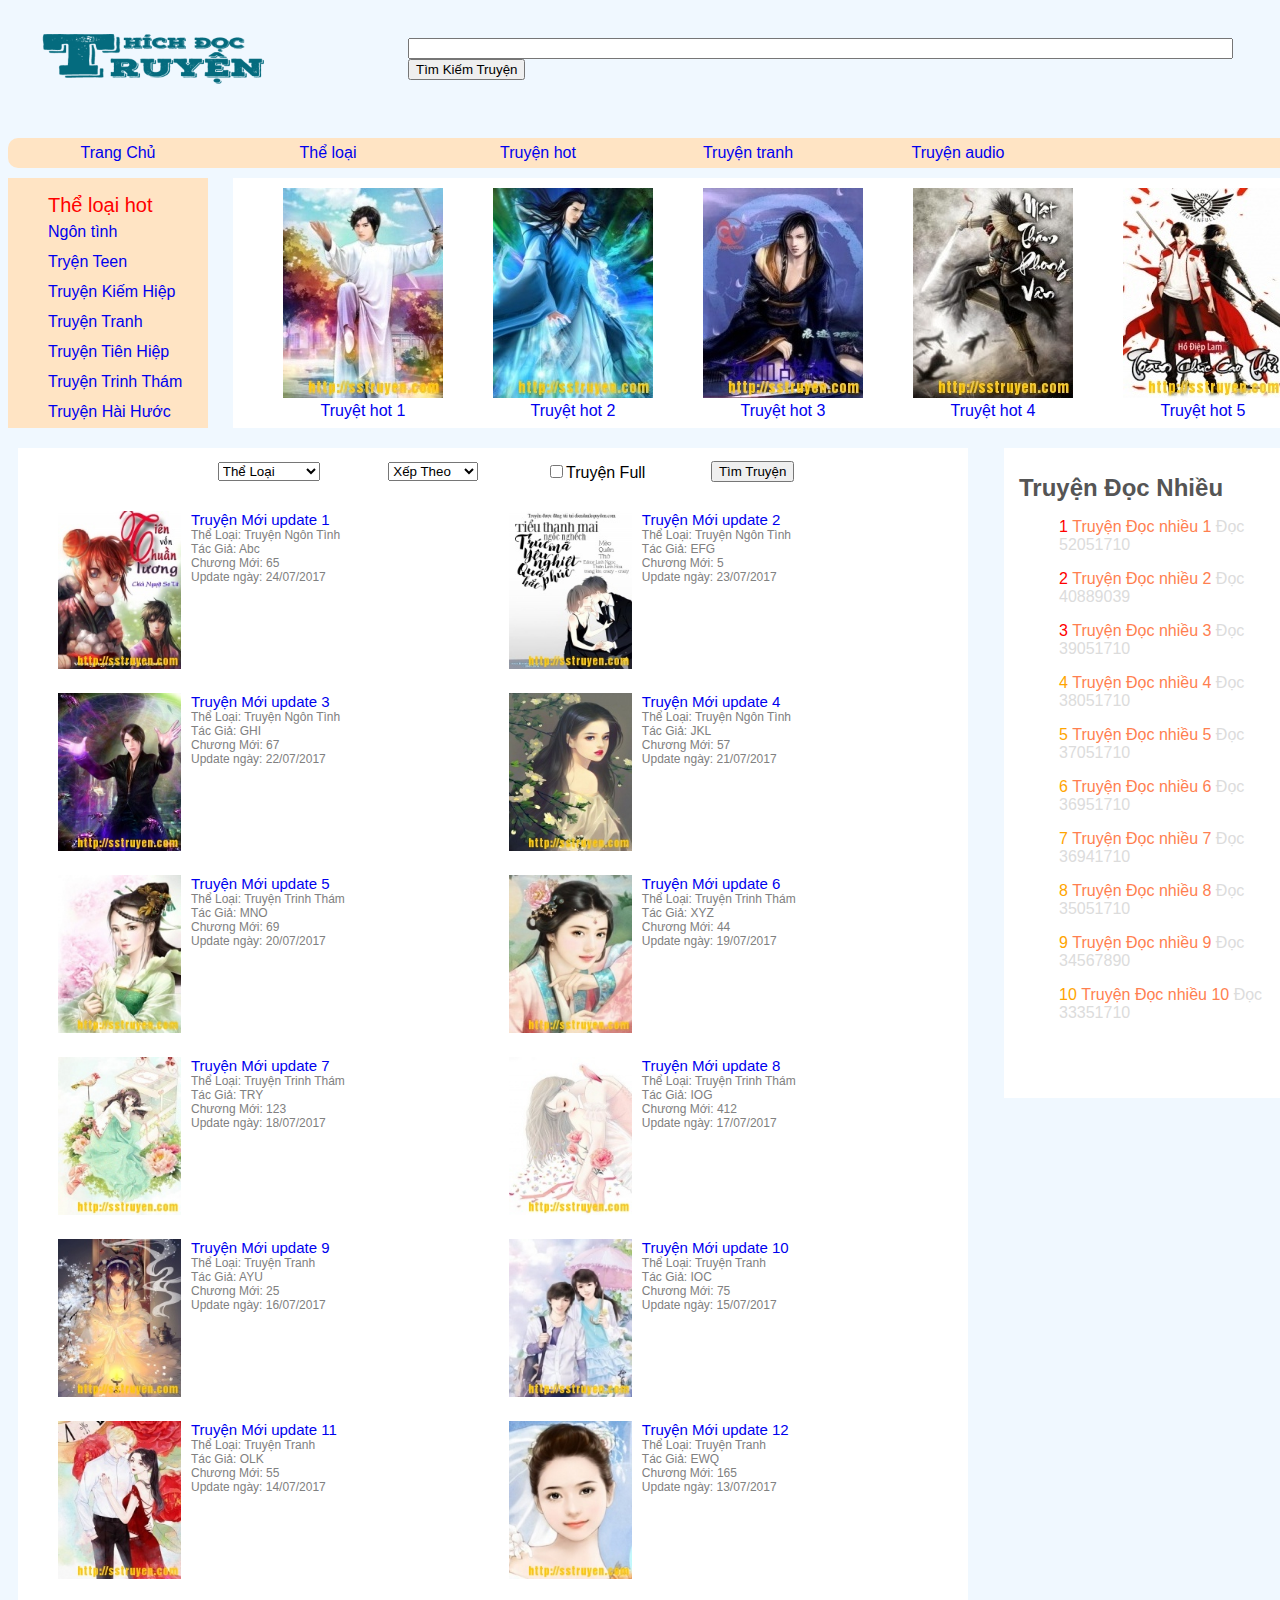
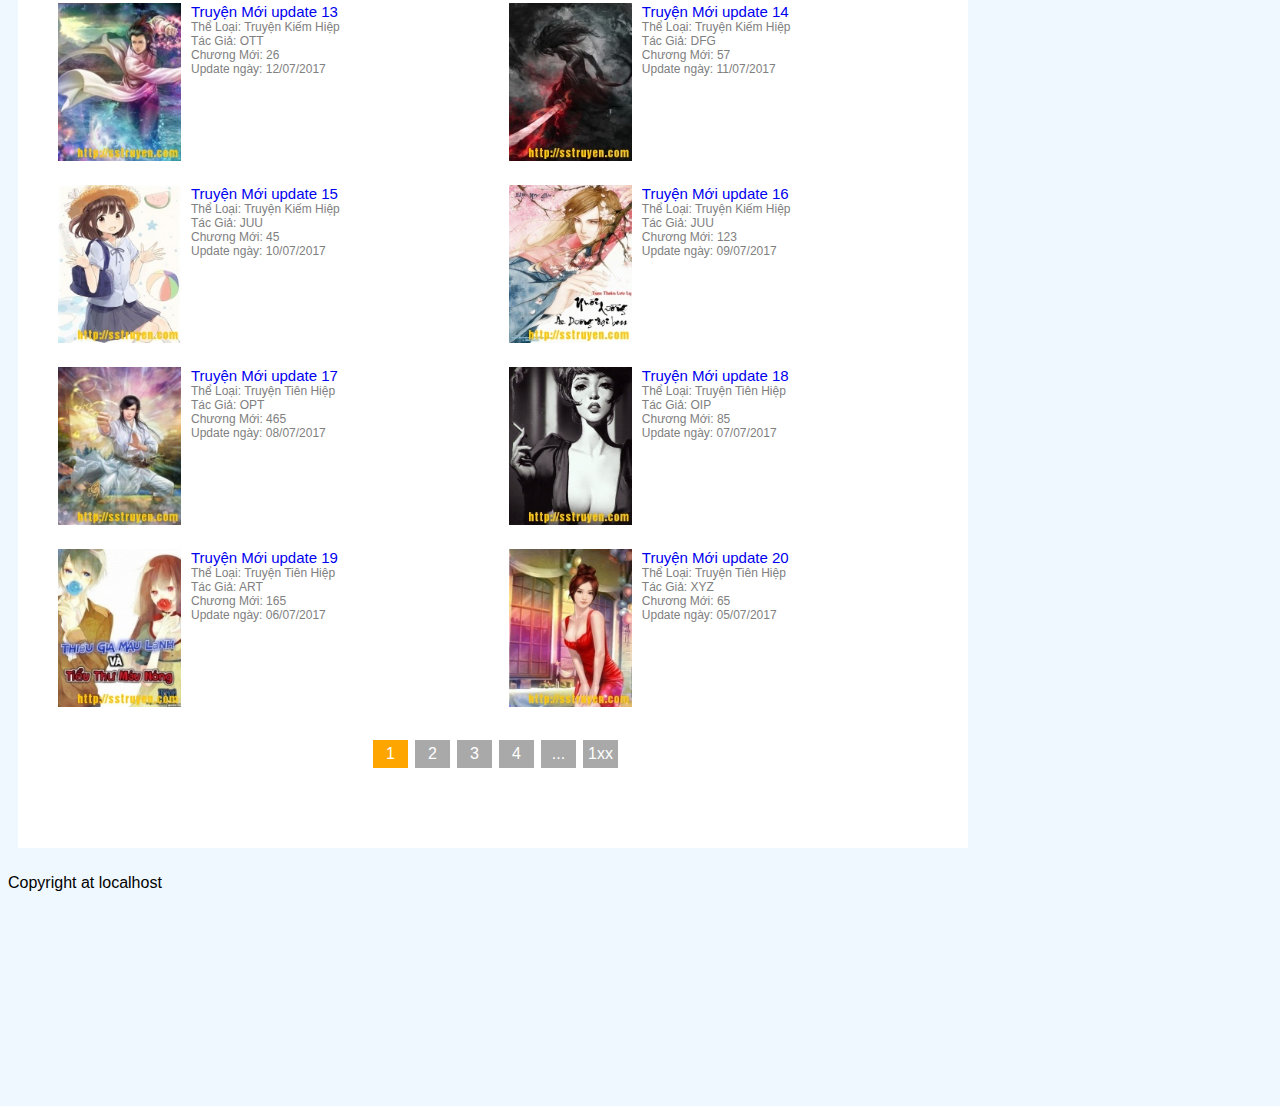
==== index.html @ 1f877aa9 "sua lai folder" ====
<!DOCTYPE html>
<html lang="en">
<head>
    <meta charset="UTF-8">
    <title>Trang chu web doc truyen</title>
    <link rel="stylesheet" type="text/css" href="css/trang-chu.css">
</head>
<body>
<div id="logo">
        <a href="#"><img src="logo.png" alt="day la logo" style="width: 300px;height: 100px">
        </a>
</div>
<div id="tim">
        <form action="#" method="get">
            <input type="text" name ="ten" size="100"/>
            <input type="submit" value="Tìm Kiếm Truyện">
        </form>
</div>
<div id="nav">
        <ul>
            <li> <a href="#">Trang Chủ</a> </li>
            <li><a href="#">Thể loại</a>
            <ul>
                <li> <a href="#">Trinh Thám</a> </li>
                <li> <a href="#">Kiếm Hiệp</a> </li>
                <li> <a href="#">Tiên Hiệp</a> </li>
                <li> <a href="#">Ngôn Tình</a> </li>
            </ul>
            </li>
            <li> <a href="#">Truyện hot</a> </li>
            <li> <a href="#">Truyện tranh</a> </li>
            <li> <a href="#">Truyện audio</a> </li>
        </ul>
    </div>
    <div id="menu-left">
        <ul>
            <li style="font-size: 20px;color: red">Thể loại hot</li>
            <li><a href="#">Ngôn tình</a> </li>
            <li><a href="#">Tryện Teen</a> </li>
            <li><a href="#">Truyện Kiếm Hiệp</a> </li>
            <li><a href="#">Truyện Tranh</a> </li>
            <li><a href="#">Truyện Tiên Hiệp</a> </li>
            <li><a href="#">Truyện Trinh Thám</a> </li>
            <li><a href="#">Truyện Hài Hước</a> </li>
        </ul>
</div>
<div id="list-hot">
        <ul>
            <li><a href="#"><img src="img/listhot/hot1.jpg" alt="hot1"></a><br>
                <a href="#" >Truyệt hot 1</a></li>
            <li><a href="#"><img src="img/listhot/hot2.jpg" alt="hot1"></a><br>
                <a href="#" >Truyệt hot 2</a></li>
            <li><a href="#"><img src="img/listhot/hot3.jpg" alt="hot1"></a><br>
                <a href="#" >Truyệt hot 3</a></li>
            <li><a href="#"><img src="img/listhot/hot4.jpg" alt="hot1"></a><br>
                <a href="#" >Truyệt hot 4</a></li>
            <li><a href="#"><img src="img/listhot/hot5.jpg" alt="hot1"></a><br>
                <a href="#" >Truyệt hot 5</a></li>
        </ul>
</div>
<div id="content-1">
    <div class="can-giua">
        <form action="#" method="get">
            <center>
                <table style="width:70%;text-align:center; padding-top:10px; padding-left: 20px ">
                    <tr>
                        <td>
                            <select name="the-loai">
                                <option value="">Thể Loại</option>
                                <option value="TT">Trinh Thám</option>
                                <option value="NT">Ngôn Tình</option>
                                <option value="KH">Kiếm Hiệp</option>
                                <option value="TT1">Truyện Tranh</option>
                            </select>
                        </td>
                        <td>
                            <select name="moi-update">
                                <option value="">Xếp Theo</option>
                                <option value="new">Mới update</option>
                                <option value="tm">Truyện mới</option>
                                <option value="dn">Đọc nhiều</option>
                                <option value="top">Top tuần</option>
                            </select>
                        </td>
                        <td>
                            <input type="checkbox" name="full">Truyện Full
                        </td>
                        <td>
                            <button type="submit" value="timkiem">Tìm Truyện</button>
                        </td>
                    </tr>
                </table>
            </center>
        </form>
    </div>
    <div id="list-story">
        <ul class="m10t">
            <li class="block" style="width: 100%">
                <div class="story-info">
                    <div class="float-left" style="display: table">
                        <a href="#" style="text-decoration: none"><img class="hinh" src="img/truyenngontinh/truyenmoiupdate(1).jpg"
                                                                       alt="truyenmoiupdate1">
                        </a>
                    </div>
                    <div class="list-info" style="display: table">
                        <div class="list-title"><a href="#">Truyện Mới update 1</a> </div>
                        <div class="author-block">Thể Loại: Truyện Ngôn Tình</div>
                        <div class="author-block">Tác Giả: Abc</div>
                        <div class="author-block">Chương Mới: 65</div>
                        <div class="author-block">Update ngày: 24/07/2017</div>
                    </div>
                </div>
                <div class="story-info">
                    <div class="float-left" style="display: table">
                        <a href="#" style="text-decoration: none"><img class="hinh" src="img/truyenngontinh/truyenmoiupdate(2).jpg"
                                                                       alt="truyenmoiupdate2">
                        </a>
                    </div>
                    <div class="list-info" style="display: table">
                        <div class="list-title"><a href="#">Truyện Mới update 2</a> </div>
                        <div class="author-block">Thể Loại: Truyện Ngôn Tình</div>
                        <div class="author-block">Tác Giả: EFG</div>
                        <div class="author-block">Chương Mới: 5</div>
                        <div class="author-block">Update ngày: 23/07/2017</div>
                    </div>
                </div>
            </li>
        </ul>
        <div class="clear"></div>
        <ul class="m10t">
            <li class="block" style="width: 100%">
                <div class="story-info">
                    <div class="float-left" style="display: table">
                        <a href="#" style="text-decoration: none"><img class="hinh" src="img/truyenngontinh/truyenmoiupdate(3).jpg"
                                                                       alt="truyenmoiupdate3">
                        </a>
                    </div>
                    <div class="list-info" style="display: table">
                        <div class="list-title"><a href="#">Truyện Mới update 3</a> </div>
                        <div class="author-block">Thể Loại: Truyện Ngôn Tình</div>
                        <div class="author-block">Tác Giả: GHI</div>
                        <div class="author-block">Chương Mới: 67</div>
                        <div class="author-block">Update ngày: 22/07/2017</div>
                    </div>
                </div>
                <div class="story-info">
                    <div class="float-left" style="display: table">
                        <a href="#" style="text-decoration: none"><img class="hinh" src="img/truyenngontinh/truyenmoiupdate(4).jpg"
                                                                       alt="truyenmoiupdate4">
                        </a>
                    </div>
                    <div class="list-info" style="display: table">
                        <div class="list-title"><a href="#">Truyện Mới update 4</a> </div>
                        <div class="author-block">Thể Loại: Truyện Ngôn Tình</div>
                        <div class="author-block">Tác Giả: JKL</div>
                        <div class="author-block">Chương Mới: 57</div>
                        <div class="author-block">Update ngày: 21/07/2017</div>
                    </div>
                </div>
            </li>
        </ul>
        <div class="clear"></div>
        <ul class="m10t">
            <li class="block" style="width: 100%">
                <div class="story-info">
                    <div class="float-left" style="display: table">
                        <a href="#" style="text-decoration: none"><img class="hinh" src="img/truyentrinhtham/truyenmoiupdate(5).jpg"
                                                                       alt="truyenmoiupdate5">
                        </a>
                    </div>
                    <div class="list-info" style="display: table">
                        <div class="list-title"><a href="#">Truyện Mới update 5</a> </div>
                        <div class="author-block">Thể Loại: Truyện Trinh Thám</div>
                        <div class="author-block">Tác Giả: MNO</div>
                        <div class="author-block">Chương Mới: 69</div>
                        <div class="author-block">Update ngày: 20/07/2017</div>
                    </div>
                </div>
                <div class="story-info">
                    <div class="float-left" style="display: table">
                        <a href="#" style="text-decoration: none"><img class="hinh" src="img/truyentrinhtham/truyenmoiupdate(6).jpg"
                                                                       alt="truyenmoiupdate6">
                        </a>
                    </div>
                    <div class="list-info" style="display: table">
                        <div class="list-title"><a href="#">Truyện Mới update 6</a> </div>
                        <div class="author-block">Thể Loại: Truyện Trinh Thám</div>
                        <div class="author-block">Tác Giả: XYZ</div>
                        <div class="author-block">Chương Mới: 44</div>
                        <div class="author-block">Update ngày: 19/07/2017</div>
                    </div>
                </div>
            </li>
        </ul>
        <div class="clear"></div>
        <ul class="m10t">
            <li class="block" style="width: 100%">
                <div class="story-info">
                    <div class="float-left" style="display: table">
                        <a href="#" style="text-decoration: none"><img class="hinh" src="img/truyentrinhtham/truyenmoiupdate(7).jpg"
                                                                       alt="truyenmoiupdate7">
                        </a>
                    </div>
                    <div class="list-info" style="display: table">
                        <div class="list-title"><a href="#">Truyện Mới update 7</a> </div>
                        <div class="author-block">Thể Loại: Truyện Trinh Thám</div>
                        <div class="author-block">Tác Giả: TRY</div>
                        <div class="author-block">Chương Mới: 123</div>
                        <div class="author-block">Update ngày: 18/07/2017</div>
                    </div>
                </div>
                <div class="story-info">
                    <div class="float-left" style="display: table">
                        <a href="#" style="text-decoration: none"><img class="hinh" src="img/truyentrinhtham/truyenmoiupdate(8).jpg"
                                                                       alt="truyenmoiupdate8">
                        </a>
                    </div>
                    <div class="list-info" style="display: table">
                        <div class="list-title"><a href="#">Truyện Mới update 8</a> </div>
                        <div class="author-block">Thể Loại: Truyện Trinh Thám</div>
                        <div class="author-block">Tác Giả: IOG</div>
                        <div class="author-block">Chương Mới: 412</div>
                        <div class="author-block">Update ngày: 17/07/2017</div>
                    </div>
                </div>
            </li>
        </ul>
        <div class="clear"></div>
        <ul class="m10t">
            <li class="block" style="width: 100%">
                <div class="story-info">
                    <div class="float-left" style="display: table">
                        <a href="#" style="text-decoration: none"><img class="hinh" src="img/truyentranh/truyenmoiupdate(9).jpg"
                                                                       alt="truyenmoiupdate9">
                        </a>
                    </div>
                    <div class="list-info" style="display: table">
                        <div class="list-title"><a href="#">Truyện Mới update 9</a> </div>
                        <div class="author-block">Thể Loại: Truyện Tranh</div>
                        <div class="author-block">Tác Giả: AYU</div>
                        <div class="author-block">Chương Mới: 25</div>
                        <div class="author-block">Update ngày: 16/07/2017</div>
                    </div>
                </div>
                <div class="story-info">
                    <div class="float-left" style="display: table">
                        <a href="#" style="text-decoration: none"><img class="hinh" src="img/truyentranh/truyenmoiupdate(10).jpg"
                                                                       alt="truyenmoiupdate10">
                        </a>
                    </div>
                    <div class="list-info" style="display: table">
                        <div class="list-title"><a href="#">Truyện Mới update 10</a> </div>
                        <div class="author-block">Thể Loại: Truyện Tranh</div>
                        <div class="author-block">Tác Giả: IOC</div>
                        <div class="author-block">Chương Mới: 75</div>
                        <div class="author-block">Update ngày: 15/07/2017</div>
                    </div>
                </div>
            </li>
        </ul>
        <div class="clear"></div>
        <ul class="m10t">
            <li class="block" style="width: 100%">
                <div class="story-info">
                    <div class="float-left" style="display: table">
                        <a href="#" style="text-decoration: none"><img class="hinh" src="img/truyentranh/truyenmoiupdate(11).jpg"
                                                                       alt="truyenmoiupdate12">
                        </a>
                    </div>
                    <div class="list-info" style="display: table">
                        <div class="list-title"><a href="#">Truyện Mới update 11</a> </div>
                        <div class="author-block">Thể Loại: Truyện Tranh</div>
                        <div class="author-block">Tác Giả: OLK</div>
                        <div class="author-block">Chương Mới: 55</div>
                        <div class="author-block">Update ngày: 14/07/2017</div>
                    </div>
                </div>
                <div class="story-info">
                    <div class="float-left" style="display: table">
                        <a href="#" style="text-decoration: none"><img class="hinh" src="img/truyentranh/truyenmoiupdate(12).jpg"
                                                                       alt="truyenmoiupdate12">
                        </a>
                    </div>
                    <div class="list-info" style="display: table">
                        <div class="list-title"><a href="#">Truyện Mới update 12</a> </div>
                        <div class="author-block">Thể Loại: Truyện Tranh</div>
                        <div class="author-block">Tác Giả: EWQ</div>
                        <div class="author-block">Chương Mới: 165</div>
                        <div class="author-block">Update ngày: 13/07/2017</div>
                    </div>
                </div>
            </li>
        </ul>
        <div class="clear"></div>
        <ul class="m10t">
            <li class="block" style="width: 100%">
                <div class="story-info">
                    <div class="float-left" style="display: table">
                        <a href="#" style="text-decoration: none"><img class="hinh" src="img/truyenkiemhiep/truyenmoiupdate(13).jpg"
                                                                       alt="truyenmoiupdate13">
                        </a>
                    </div>
                    <div class="list-info" style="display: table">
                        <div class="list-title"><a href="#">Truyện Mới update 13</a> </div>
                        <div class="author-block">Thể Loại: Truyện Kiếm Hiệp</div>
                        <div class="author-block">Tác Giả: OTT</div>
                        <div class="author-block">Chương Mới: 26</div>
                        <div class="author-block">Update ngày: 12/07/2017</div>
                    </div>
                </div>
                <div class="story-info">
                    <div class="float-left" style="display: table">
                        <a href="#" style="text-decoration: none"><img class="hinh" src="img/truyenkiemhiep/truyenmoiupdate(14).jpg"
                                                                       alt="truyenmoiupdate14">
                        </a>
                    </div>
                    <div class="list-info" style="display: table">
                        <div class="list-title"><a href="#">Truyện Mới update 14</a> </div>
                        <div class="author-block">Thể Loại: Truyện Kiếm Hiệp</div>
                        <div class="author-block">Tác Giả: DFG</div>
                        <div class="author-block">Chương Mới: 57</div>
                        <div class="author-block">Update ngày: 11/07/2017</div>
                    </div>
                </div>
            </li>
        </ul>
        <div class="clear"></div>
        <ul class="m10t">
            <li class="block" style="width: 100%">
                <div class="story-info">
                    <div class="float-left" style="display: table">
                        <a href="#" style="text-decoration: none"><img class="hinh" src="img/truyenkiemhiep/truyenmoiupdate(15).jpg"
                                                                       alt="truyenmoiupdate15">
                        </a>
                    </div>
                    <div class="list-info" style="display: table">
                        <div class="list-title"><a href="#">Truyện Mới update 15</a> </div>
                        <div class="author-block">Thể Loại: Truyện Kiếm Hiệp</div>
                        <div class="author-block">Tác Giả: JUU </div>
                        <div class="author-block">Chương Mới: 45</div>
                        <div class="author-block">Update ngày: 10/07/2017</div>
                    </div>
                </div>
                <div class="story-info">
                    <div class="float-left" style="display: table">
                        <a href="#" style="text-decoration: none"><img class="hinh" src="img/truyenkiemhiep/truyenmoiupdate(16).jpg"
                                                                       alt="truyenmoiupdate16">
                        </a>
                    </div>
                    <div class="list-info" style="display: table">
                        <div class="list-title"><a href="#">Truyện Mới update 16</a> </div>
                        <div class="author-block">Thể Loại: Truyện Kiếm Hiệp</div>
                        <div class="author-block">Tác Giả: JUU</div>
                        <div class="author-block">Chương Mới: 123</div>
                        <div class="author-block">Update ngày: 09/07/2017</div>
                    </div>
                </div>
            </li>
        </ul>
        <div class="clear"></div>
        <ul class="m10t">
            <li class="block" style="width: 100%">
                <div class="story-info">
                    <div class="float-left" style="display: table">
                        <a href="#" style="text-decoration: none"><img class="hinh" src="img/truyentienhiep/truyenmoiupdate(17).jpg"
                                                                       alt="truyenmoiupdate17">
                        </a>
                    </div>
                    <div class="list-info" style="display: table">
                        <div class="list-title"><a href="#">Truyện Mới update 17</a> </div>
                        <div class="author-block">Thể Loại: Truyện Tiên Hiệp</div>
                        <div class="author-block">Tác Giả: OPT</div>
                        <div class="author-block">Chương Mới: 465</div>
                        <div class="author-block">Update ngày: 08/07/2017</div>
                    </div>
                </div>
                <div class="story-info">
                    <div class="float-left" style="display: table">
                        <a href="#" style="text-decoration: none"><img class="hinh" src="img/truyentienhiep/truyenmoiupdate(18).jpg"
                                                                       alt="truyenmoiupdate18">
                        </a>
                    </div>
                    <div class="list-info" style="display: table">
                        <div class="list-title"><a href="#">Truyện Mới update 18</a> </div>
                        <div class="author-block">Thể Loại: Truyện Tiên Hiệp</div>
                        <div class="author-block">Tác Giả: OIP</div>
                        <div class="author-block">Chương Mới: 85</div>
                        <div class="author-block">Update ngày: 07/07/2017</div>
                    </div>
                </div>
            </li>
        </ul>
        <div class="clear"></div>
        <ul class="m10t">
            <li class="block" style="width: 100%">
                <div class="story-info">
                    <div class="float-left" style="display: table">
                        <a href="#" style="text-decoration: none"><img class="hinh" src="img/truyentienhiep/truyenmoiupdate(19).jpg"
                                                                       alt="truyenmoiupdate19">
                        </a>
                    </div>
                    <div class="list-info" style="display: table">
                        <div class="list-title"><a href="#">Truyện Mới update 19</a> </div>
                        <div class="author-block">Thể Loại: Truyện Tiên Hiệp</div>
                        <div class="author-block">Tác Giả: ART</div>
                        <div class="author-block">Chương Mới: 165</div>
                        <div class="author-block">Update ngày: 06/07/2017</div>
                    </div>
                </div>
                <div class="story-info">
                    <div class="float-left" style="display: table">
                        <a href="#" style="text-decoration: none"><img class="hinh" src="img/truyentienhiep/truyenmoiupdate(20).jpg"
                                                                       alt="truyenmoiupdate20">
                        </a>
                    </div>
                    <div class="list-info" style="display: table">
                        <div class="list-title"><a href="#">Truyện Mới update 20</a> </div>
                        <div class="author-block">Thể Loại: Truyện Tiên Hiệp</div>
                        <div class="author-block">Tác Giả: XYZ</div>
                        <div class="author-block">Chương Mới: 65</div>
                        <div class="author-block">Update ngày: 05/07/2017</div>
                    </div>
                </div>
            </li>
        </ul>
        <div class="clear"></div> <br>
        <div style="text-align: center; width: 100%">
            <div class="page-split">
                <div>
                    <a class="page-active" href="#">1</a>
                    <a class="page-deactive" href="#">2</a>
                    <a class="page-deactive" href="#">3</a>
                    <a class="page-deactive" href="#">4</a>
                    <a class="page-deactive" href="#">...</a>
                    <a class="page-deactive" href="#">1xx</a>
                </div>
            </div>
        </div>
    </div>
</div>
<div id="rightBar">
    <div class="fixRightBar">
        <div class="titleRightBar">
            <h2 style="line-height: 40px">Truyện Đọc Nhiều</h2>
        </div>
        <ul class="m10t">
            <li style="color: red">1</li>
            <li><a class="colorBar" href="#">Truyện Đọc nhiều 1</a> </li>
            <li class="luot">Đọc 52051710</li>
        </ul>
        <div class="clear"></div>
        <ul class="m10t">
            <li style="color: red">2</li>
            <li><a class="colorBar" href="#">Truyện Đọc nhiều 2</a> </li>
            <li class="luot">Đọc 40889039</li>
        </ul>
        <div class="clear"></div>
        <ul class="m10t">
            <li style="color: red">3</li>
            <li><a class="colorBar" href="#">Truyện Đọc nhiều 3</a> </li>
            <li class="luot">Đọc 39051710</li>
        </ul>
        <div class="clear"></div>
        <ul class="m10t">
            <li style="color: orange">4</li>
            <li><a class="colorBar" href="#">Truyện Đọc nhiều 4</a> </li>
            <li class="luot">Đọc 38051710</li>
        </ul>
        <div class="clear"></div>
        <ul class="m10t">
            <li style="color: orange">5</li>
            <li><a class="colorBar" href="#">Truyện Đọc nhiều 5</a> </li>
            <li class="luot">Đọc 37051710</li>
        </ul>
        <div class="clear"></div>
        <ul class="m10t">
            <li style="color: orange">6</li>
            <li><a class="colorBar" href="#">Truyện Đọc nhiều 6</a> </li>
            <li class="luot">Đọc 36951710</li>
        </ul>
        <div class="clear"></div>
        <ul class="m10t">
            <li style="color: orange">7</li>
            <li><a class="colorBar" href="#">Truyện Đọc nhiều 7</a> </li>
            <li class="luot">Đọc 36941710</li>
        </ul>
        <div class="clear"></div>
        <ul class="m10t">
            <li style="color: orange">8</li>
            <li><a class="colorBar" href="#">Truyện Đọc nhiều 8</a> </li>
            <li class="luot">Đọc 35051710</li>
        </ul>
        <div class="clear"></div>
        <ul class="m10t">
            <li style="color: orange">9</li>
            <li><a class="colorBar" href="#">Truyện Đọc nhiều 9</a> </li>
            <li class="luot">Đọc 34567890</li>
        </ul>
        <div class="clear"></div>
        <ul class="m10t">
            <li style="color: orange">10</li>
            <li><a class="colorBar" href="#">Truyện Đọc nhiều 10</a> </li>
            <li class="luot">Đọc 33351710</li>
        </ul>
        <div class="clear"></div>
    </div>
</div>
<div class="clear"></div>
<div id="footer">
    <p>Copyright at localhost</p>
</div>
</body>
</html>
---- css/trang-chu.css ----
body{
    font-family: Arial,sans-serif;
    background-color: aliceblue;
    width: 1336px;
    height: 2690px;
}
#logo{
    width: 400px;
    height: 100px;
    float:left;
}
#tim{
    width: 930px;
    height:100px;
    margin-top: 30px;
    float: left;
    }
#nav {
    padding: 0;
    margin: 0;
    height: 30px;
    width: 1333px;
    background-color: bisque;
    clear: both;
    border-radius:10px ;
}
#nav ul, nav li{
    padding: 0;
    margin: 0;
}
#nav li {
    position: relative;
    float: left;
    list-style: none;
    margin: 0;
    padding: 0;
}
#nav li a {
    text-decoration: none;
    width: 100px;
    height: 30px;
    display: block;
    text-align: center;
    line-height: 30px;
    }
#nav ul li a {
    width: 200px;
    text-align: center;
    padding-left: 10px;
}
#nav ul ul li a{
    width: 200px;
    text-align: center;
    padding-left: 10px;
    background-color: white;
}
#nav li a:hover {
    background-color: antiquewhite;
}
#nav ul ul {
        position: absolute;
    top: 30px;
    visibility: hidden;
}
#nav ul li:hover ul{
    visibility: visible;
}
#menu-left{
    background-color: bisque;
    width: 200px;
    height: 250px;
    float: left;
    margin-top: 10px;
    padding-top: 0px;
    }
#menu-left ul{
    list-style: none;
}
#menu-left li a{
    text-decoration: none;
    width: 100px;
    height: 30px;
    line-height: 30px;
}
#list-hot{
    width: 1100px;
    height: 250px;
    float: left;
    background-color: white;
    margin: 10px 10px 10px 25px;
}
#list-hot ul{
    list-style: none;
    margin: 0;
    padding: 0;
}
#list-hot ul li{
    text-align: center;
    padding-top: 10px;
}
#list-hot ul li a {
    text-decoration: none;
    padding-left: 50px;
    padding-top: 10px;
}
#list-hot li{
    float: left;
}
#content-1{
    width: 950px;
    height: 2000px;
    background-color: white;
    float: left;
    margin: 10px;
}
.can-giua{
    padding-bottom: 10px;
    text-align: center;
}
#list-story{
    width: 960px;
    height: auto;
}
.m10t{
    margin-top: 10px;
}


.block{
    float: left;
    position: relative;
    padding-bottom: 10px;
}
ul{
    list-style: none;
}
.story-info{
    display: table;
    float: left;
    width: 49%;
}
.float-left{
    float: left;
}
.hinh{
    width: 123px;
    height: 158px;
}
.list-info{
    padding: 0 0 0 10px;
    width: 310px;
}
.list-title{
    color: orange;
    font-size: 15px;
}
a{
    text-decoration: none;
}
.author-block{
    font-size: 12px;
    color: grey;
}
.clear{
    clear: both;
}
.page-split{
    margin: 0 auto;
    display: table;
}
.page-split .page-active {
    background-color: orange;
    color: white;
    float: left;
    border: 1px solid;
    text-align: center;
    text-decoration: none;
    width: 25px;
    padding: 5px;
    border-color: white ;
    display: inline;
    margin-right: 5px;
}

.page-split .page-deactive{
    border: 1px solid;
    text-align: center;
    text-decoration: none;
    width: 25px;
    padding: 5px;
    border-color: white ;
    color: white;
    display: inline;
    float: left;
    margin-right: 5px;
    background-color: darkgrey;
    float: left;
}
#rightBar{
    width: 330px;
    height: 650px;
    float: right;
    background-color: white;
    margin: 10px;

}

.fixRightBar{
    margin: 15px;
    height: 600px;
    width: 300px;
}

.titleRightBar{
    width: 300px;
    height: 40px;
    color: #555;
}

.fixRightBar ul li{
    display: inline;
}

.colorBar{
    color: coral;
    text-decoration: none;
}
.m10l{
    padding-left: -40px;
}
.luot{
    color: gainsboro;
}

#footer{
    width: 1333px;
    height: 220px;
}
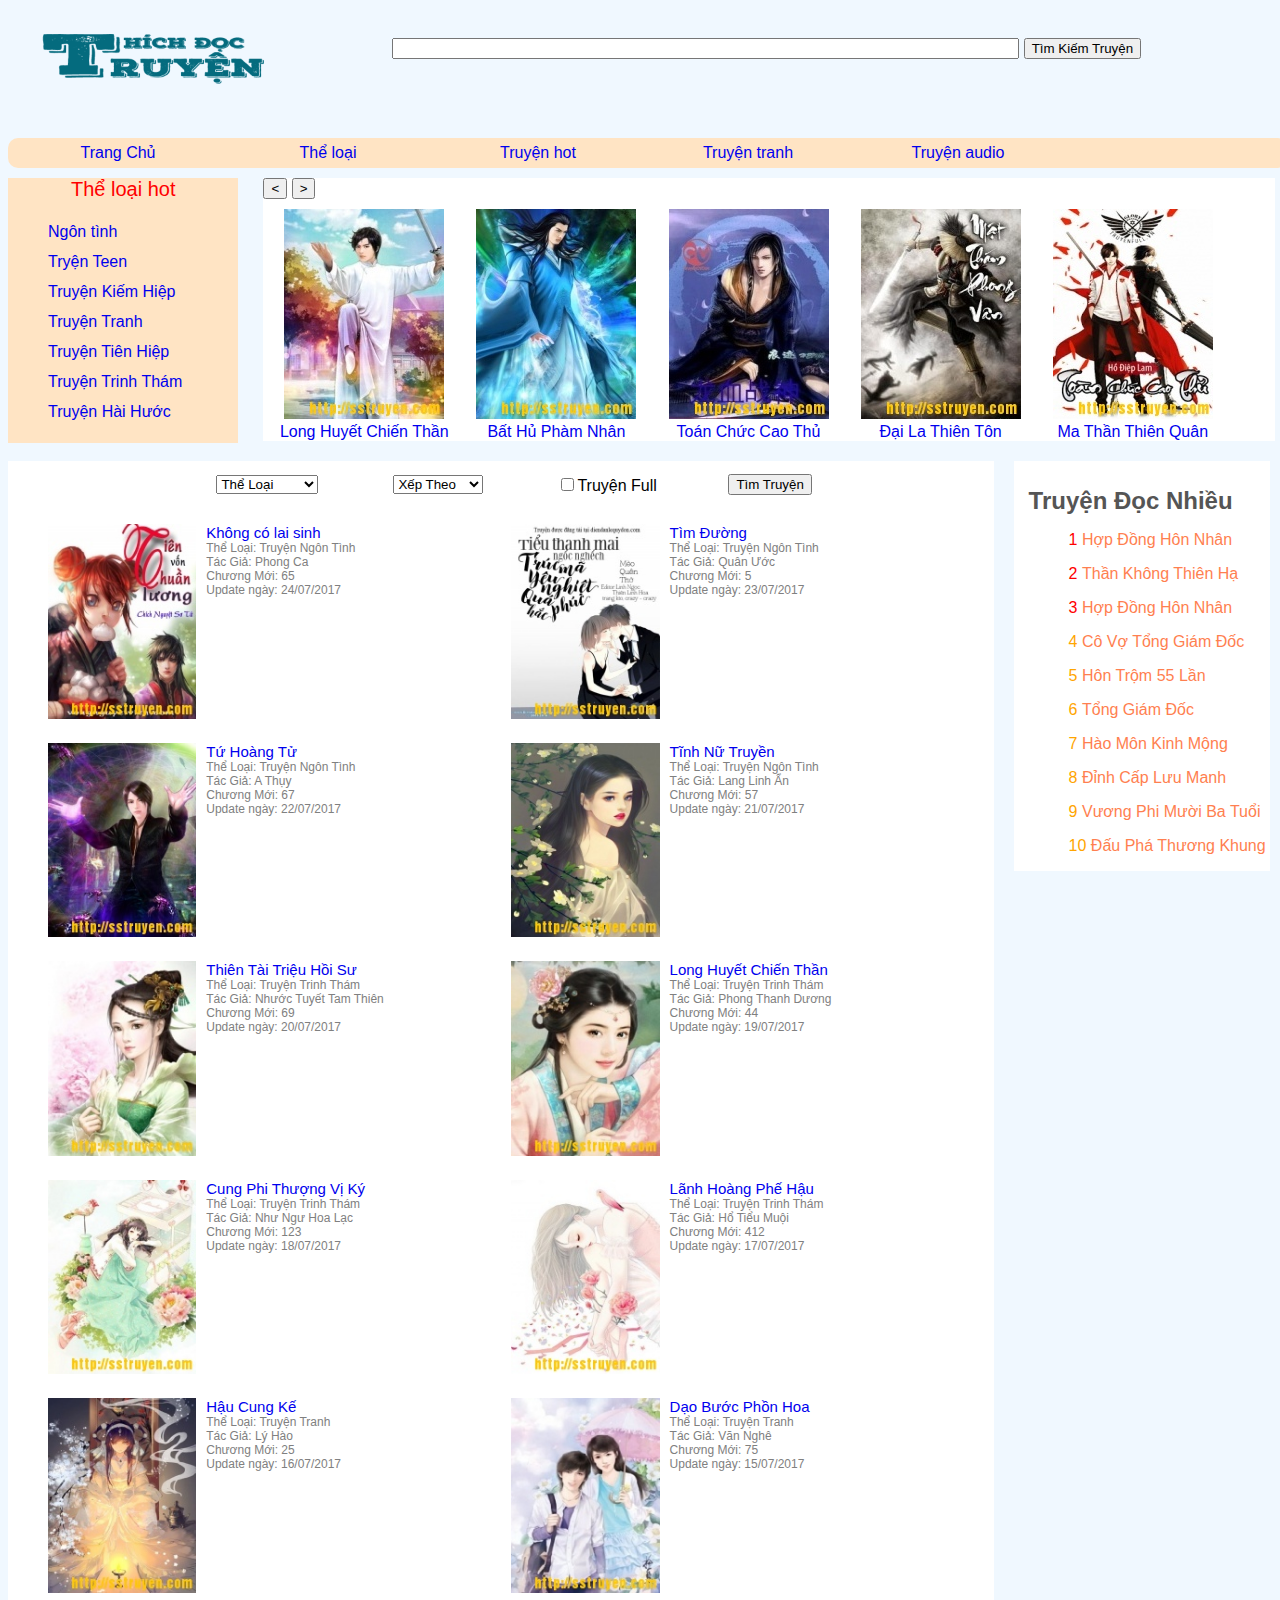
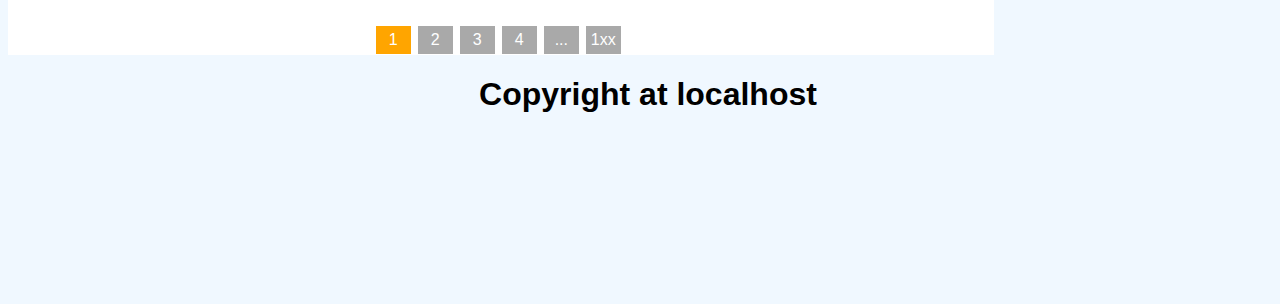
==== commit 2031ce45: "update" ====
--- a/index.html
+++ b/index.html
@@ -1,63 +1,420 @@
 <!DOCTYPE html>
 <html lang="en">
 <head>
-    <meta charset="UTF-8">
+    <meta name="viewport" content="width = device-width, initial-scale=1.0" charset="UTF-8">
     <title>Trang chu web doc truyen</title>
     <link rel="stylesheet" type="text/css" href="css/trang-chu.css">
+    <script type="text/javascript" src="js/jquery-3.2.1.min.js"></script>
 </head>
 <body>
 <div id="logo">
-        <a href="#"><img src="logo.png" alt="day la logo" style="width: 300px;height: 100px">
-        </a>
+    <a href="#"><img src="images/logo.png" alt="day la logo" style="width: 300px;height: 100px">
+    </a>
 </div>
 <div id="tim">
-        <form action="#" method="get">
-            <input type="text" name ="ten" size="100"/>
-            <input type="submit" value="Tìm Kiếm Truyện">
-        </form>
+    <form action="#" method="get">
+        <input type="search" style="width: 70%">
+        <input type="submit" value="Tìm Kiếm Truyện">
+    </form>
 </div>
 <div id="nav">
-        <ul>
-            <li> <a href="#">Trang Chủ</a> </li>
-            <li><a href="#">Thể loại</a>
+    <ul>
+        <li><a href="#">Trang Chủ</a></li>
+        <li><a href="#">Thể loại</a>
             <ul>
-                <li> <a href="#">Trinh Thám</a> </li>
-                <li> <a href="#">Kiếm Hiệp</a> </li>
-                <li> <a href="#">Tiên Hiệp</a> </li>
-                <li> <a href="#">Ngôn Tình</a> </li>
+                <li><a href="#">Trinh Thám</a></li>
+                <li><a href="#">Kiếm Hiệp</a></li>
+                <li><a href="#">Tiên Hiệp</a></li>
+                <li><a href="#">Ngôn Tình</a></li>
             </ul>
-            </li>
-            <li> <a href="#">Truyện hot</a> </li>
-            <li> <a href="#">Truyện tranh</a> </li>
-            <li> <a href="#">Truyện audio</a> </li>
-        </ul>
-    </div>
-    <div id="menu-left">
-        <ul>
-            <li style="font-size: 20px;color: red">Thể loại hot</li>
-            <li><a href="#">Ngôn tình</a> </li>
-            <li><a href="#">Tryện Teen</a> </li>
-            <li><a href="#">Truyện Kiếm Hiệp</a> </li>
-            <li><a href="#">Truyện Tranh</a> </li>
-            <li><a href="#">Truyện Tiên Hiệp</a> </li>
-            <li><a href="#">Truyện Trinh Thám</a> </li>
-            <li><a href="#">Truyện Hài Hước</a> </li>
-        </ul>
+        </li>
+        <li><a href="#">Truyện hot</a></li>
+        <li><a href="#">Truyện tranh</a></li>
+        <li><a href="#">Truyện audio</a></li>
+    </ul>
+    <a href="#" class="icon" onclick="show()">&#9776;</a>
+</div>
+<script>
+    $(function() {
+        var pull        = $('.icon');
+        menu        = $('#nav ul');
+        menuHeight  = menu.height();
+
+        $(pull).on('click', function(e) {
+            e.preventDefault();
+            menu.slideToggle();
+        });
+    });
+    $(window).resize(function(){
+        var w = $(window).width();
+        if(w > 320 && menu.is(':hidden')) {
+            menu.removeAttr('style');
+        }
+    });
+</script>
+<div id="menu-left">
+    <div style="font-size: 20px;color: red;" align="center">Thể loại hot</div>
+    <ul>
+        <li><a href="#">Ngôn tình</a></li>
+        <li><a href="#">Tryện Teen</a></li>
+        <li><a href="#">Truyện Kiếm Hiệp</a></li>
+        <li><a href="#">Truyện Tranh</a></li>
+        <li><a href="#">Truyện Tiên Hiệp</a></li>
+        <li><a href="#">Truyện Trinh Thám</a></li>
+        <li><a href="#">Truyện Hài Hước</a></li>
+    </ul>
 </div>
 <div id="list-hot">
-        <ul>
-            <li><a href="#"><img src="img/listhot/hot1.jpg" alt="hot1"></a><br>
-                <a href="#" >Truyệt hot 1</a></li>
-            <li><a href="#"><img src="img/listhot/hot2.jpg" alt="hot1"></a><br>
-                <a href="#" >Truyệt hot 2</a></li>
-            <li><a href="#"><img src="img/listhot/hot3.jpg" alt="hot1"></a><br>
-                <a href="#" >Truyệt hot 3</a></li>
-            <li><a href="#"><img src="img/listhot/hot4.jpg" alt="hot1"></a><br>
-                <a href="#" >Truyệt hot 4</a></li>
-            <li><a href="#"><img src="img/listhot/hot5.jpg" alt="hot1"></a><br>
-                <a href="#" >Truyệt hot 5</a></li>
-        </ul>
+    <button style="text-align: left;" onclick="slide_list(-1)">&lt;</button>
+    <button style="text-align: right;" onclick="slide_list(+1)">&gt;</button>
+    <ul class="bang-hot-1">
+        <li>
+            <div class="anh-va-thong-tin">
+                <a href="#"><img src="images/listhot/hot1.jpg" alt="hot1"></a><br>
+
+                <div class="hieu-ung">
+                    <div class="thong-tin">
+                        <table>
+                            <tr>
+                                <td>Tác giả:</td>
+                                <td>Phong Thanh Dương</td>
+                            </tr>
+                            <tr>
+                                <td>Thể loại</td>
+                                <td>Kiếm Hiệp</td>
+                            </tr>
+                        </table>
+                    </div>
+                </div>
+            </div>
+            <a href="#">Long Huyết Chiến Thần</a>
+        </li>
+        <li>
+            <div class="anh-va-thong-tin">
+                <a href="#"><img src="images/listhot/hot2.jpg" alt="hot1"></a><br>
+                <div class="hieu-ung">
+                    <div class="thong-tin">
+                        <table>
+                            <tr>
+                                <td>Tác giả</td>
+                                <td>Ta Là Lão Ngũ</td>
+                            </tr>
+                            <tr>
+                                <td>Thể loại</td>
+                                <td>Kiếm Hiệp</td>
+                            </tr>
+                        </table>
+                    </div>
+                </div>
+            </div>
+            <a href="#">Bất Hủ Phàm Nhân</a>
+        </li>
+        <li>
+            <div class="anh-va-thong-tin">
+                <a href="#"><img src="images/listhot/hot3.jpg" alt="hot1"></a><br>
+                <div class="hieu-ung">
+                    <div class="thong-tin">
+                        <table>
+                            <tr>
+                                <td>Tác giả</td>
+                                <td>Hồ Điệp Lam</td>
+                            </tr>
+                            <tr>
+                                <td>Thể loại</td>
+                                <td>Ngôn tình</td>
+                            </tr>
+                        </table>
+                    </div>
+                </div>
+            </div>
+            <a href="#">Toán Chức Cao Thủ</a>
+        </li>
+        <li>
+            <div class="anh-va-thong-tin">
+                <a href="#"><img src="images/listhot/hot4.jpg" alt="hot1"></a><br>
+                <div class="hieu-ung">
+                    <div class="thong-tin">
+                        <table>
+                            <tr>
+                                <td>Tác giả</td>
+                                <td>Chiến Thần Đà</td>
+                            </tr>
+                            <tr>
+                                <td>Thể loại</td>
+                                <td>Kiếm Hiệp</td>
+                            </tr>
+                        </table>
+                    </div>
+                </div>
+            </div>
+            <a href="#">Đại La Thiên Tôn</a>
+        </li>
+        <li>
+            <div class="anh-va-thong-tin">
+                <a href="#"><img src="images/listhot/hot5.jpg" alt="hot1"></a><br>
+                <div class="hieu-ung">
+                    <div class="thong-tin">
+                        <table>
+                            <tr>
+                                <td>Tác giả</td>
+                                <td>Đế Thanh</td>
+                            </tr>
+                            <tr>
+                                <td>Thể loại</td>
+                                <td>Trinh Thám</td>
+                            </tr>
+                        </table>
+                    </div>
+                </div>
+            </div>
+            <a href="#">Ma Thần Thiên Quân</a>
+        </li>
+    </ul>
+    <ul class="bang-hot-2">
+        <li>
+            <div class="anh-va-thong-tin">
+                <a href="#"><img src="images/truyentranh/truyenmoiupdate(11).jpg" alt="hot1"></a><br>
+
+                <div class="hieu-ung">
+                    <div class="thong-tin">
+                        <table>
+                            <tr>
+                                <td>Tác giả:</td>
+                                <td>Phong Thanh Dương</td>
+                            </tr>
+                            <tr>
+                                <td>Thể loại</td>
+                                <td>Kiếm Hiệp</td>
+                            </tr>
+                        </table>
+                    </div>
+                </div>
+            </div>
+            <a href="#">Chọc Tức Vợ Yêu</a>
+        </li>
+        <li>
+            <div class="anh-va-thong-tin">
+                <a href="#"><img src="images/truyentranh/truyenmoiupdate(12).jpg" alt="hot1"></a><br>
+                <div class="hieu-ung">
+                    <div class="thong-tin">
+                        <table>
+                            <tr>
+                                <td>Tác giả</td>
+                                <td>Ta Là Lão Ngũ</td>
+                            </tr>
+                            <tr>
+                                <td>Thể loại</td>
+                                <td>Kiếm Hiệp</td>
+                            </tr>
+                        </table>
+                    </div>
+                </div>
+            </div>
+            <a href="#">Không Có Lai Sinh</a>
+        </li>
+        <li>
+            <div class="anh-va-thong-tin">
+                <a href="#"><img src="images/truyenkiemhiep/truyenmoiupdate(13).jpg" alt="hot1"></a><br>
+                <div class="hieu-ung">
+                    <div class="thong-tin">
+                        <table>
+                            <tr>
+                                <td>Tác giả</td>
+                                <td>Hồ Điệp Lam</td>
+                            </tr>
+                            <tr>
+                                <td>Thể loại</td>
+                                <td>Ngôn tình</td>
+                            </tr>
+                        </table>
+                    </div>
+                </div>
+            </div>
+            <a href="#">Chọc Giận Bảo Bảo</a>
+        </li>
+        <li>
+            <div class="anh-va-thong-tin">
+                <a href="#"><img src="images/truyenkiemhiep/truyenmoiupdate(14).jpg" alt="hot1"></a><br>
+                <div class="hieu-ung">
+                    <div class="thong-tin">
+                        <table>
+                            <tr>
+                                <td>Tác giả</td>
+                                <td>Chiến Thần Đà</td>
+                            </tr>
+                            <tr>
+                                <td>Thể loại</td>
+                                <td>Kiếm Hiệp</td>
+                            </tr>
+                        </table>
+                    </div>
+                </div>
+            </div>
+            <a href="#">Tìm Đường</a>
+        </li>
+        <li>
+            <div class="anh-va-thong-tin">
+                <a href="#"><img src="images/truyenkiemhiep/truyenmoiupdate(15).jpg" alt="hot1"></a><br>
+                <div class="hieu-ung">
+                    <div class="thong-tin">
+                        <table>
+                            <tr>
+                                <td>Tác giả</td>
+                                <td>Đế Thanh</td>
+                            </tr>
+                            <tr>
+                                <td>Thể loại</td>
+                                <td>Trinh Thám</td>
+                            </tr>
+                        </table>
+                    </div>
+                </div>
+            </div>
+            <a href="#">Top Comment Weibo</a>
+        </li>
+    </ul>
+    <ul class="bang-hot-3">
+        <li>
+            <div class="anh-va-thong-tin">
+                <a href="#"><img src="images/truyenkiemhiep/truyenmoiupdate(16).jpg" alt="hot1"></a><br>
+
+                <div class="hieu-ung">
+                    <div class="thong-tin">
+                        <table>
+                            <tr>
+                                <td>Tác giả:</td>
+                                <td>Phong Thanh Dương</td>
+                            </tr>
+                            <tr>
+                                <td>Thể loại</td>
+                                <td>Kiếm Hiệp</td>
+                            </tr>
+                        </table>
+                    </div>
+                </div>
+            </div>
+            <a href="#">Tứ Hoàng Tử</a>
+        </li>
+        <li>
+            <div class="anh-va-thong-tin">
+                <a href="#"><img src="images/truyentienhiep/truyenmoiupdate(17).jpg" alt="hot1"></a><br>
+                <div class="hieu-ung">
+                    <div class="thong-tin">
+                        <table>
+                            <tr>
+                                <td>Tác giả</td>
+                                <td>Ta Là Lão Ngũ</td>
+                            </tr>
+                            <tr>
+                                <td>Thể loại</td>
+                                <td>Kiếm Hiệp</td>
+                            </tr>
+                        </table>
+                    </div>
+                </div>
+            </div>
+            <a href="#">Lượng Thân Định Thứ</a>
+        </li>
+        <li>
+            <div class="anh-va-thong-tin">
+                <a href="#"><img src="images/truyentienhiep/truyenmoiupdate(18).jpg" alt="hot1"></a><br>
+                <div class="hieu-ung">
+                    <div class="thong-tin">
+                        <table>
+                            <tr>
+                                <td>Tác giả</td>
+                                <td>Hồ Điệp Lam</td>
+                            </tr>
+                            <tr>
+                                <td>Thể loại</td>
+                                <td>Ngôn tình</td>
+                            </tr>
+                        </table>
+                    </div>
+                </div>
+            </div>
+            <a href="#">Mật Máu Cổ Yêu</a>
+        </li>
+        <li>
+            <div class="anh-va-thong-tin">
+                <a href="#"><img src="images/truyentienhiep/truyenmoiupdate(19).jpg" alt="hot1"></a><br>
+                <div class="hieu-ung">
+                    <div class="thong-tin">
+                        <table>
+                            <tr>
+                                <td>Tác giả</td>
+                                <td>Chiến Thần Đà</td>
+                            </tr>
+                            <tr>
+                                <td>Thể loại</td>
+                                <td>Kiếm Hiệp</td>
+                            </tr>
+                        </table>
+                    </div>
+                </div>
+            </div>
+            <a href="#">Thiên Tài Triệu Hồi Sư</a>
+        </li>
+        <li>
+            <div class="anh-va-thong-tin">
+                <a href="#"><img src="images/truyentienhiep/truyenmoiupdate(20).jpg" alt="hot1"></a><br>
+                <div class="hieu-ung">
+                    <div class="thong-tin">
+                        <table>
+                            <tr>
+                                <td>Tác giả</td>
+                                <td>Đế Thanh</td>
+                            </tr>
+                            <tr>
+                                <td>Thể loại</td>
+                                <td>Trinh Thám</td>
+                            </tr>
+                        </table>
+                    </div>
+                </div>
+            </div>
+            <a href="#">Tĩnh Nữ Truyền</a>
+        </li>
+    </ul>
 </div>
+
+<script>
+    $(".bang-hot-1").show();
+    $('.bang-hot-2').hide();
+    $('.bang-hot-3').hide();
+
+    var soThuTu = 1;
+    function slide_list(n) {
+
+        var soSlide = soThuTu += n;
+        if (soSlide > 3) {
+            soSlide = 1;
+            soThuTu = 1;
+        }
+        if (soSlide < 1) {
+            soSlide = 3;
+            soThuTu = 3;
+        }
+        switch (soSlide) {
+            case 1:
+                $(".bang-hot-1").show();
+                $('.bang-hot-2').hide();
+                $('.bang-hot-3').hide();
+                break;
+            case 2:
+                $(".bang-hot-1").hide();
+                $('.bang-hot-2').show();
+                $('.bang-hot-3').hide();
+                break;
+            case 3:
+                $(".bang-hot-1").hide();
+                $('.bang-hot-2').hide();
+                $('.bang-hot-3').show();
+                break;
+        }
+    }
+
+</script>
 <div id="content-1">
     <div class="can-giua">
         <form action="#" method="get">
@@ -98,28 +455,30 @@
             <li class="block" style="width: 100%">
                 <div class="story-info">
                     <div class="float-left" style="display: table">
-                        <a href="#" style="text-decoration: none"><img class="hinh" src="img/truyenngontinh/truyenmoiupdate(1).jpg"
+                        <a href="html/trang-con.html" style="text-decoration: none"><img class="hinh"
+                                                                       src="images/truyenngontinh/truyenmoiupdate(1).jpg"
                                                                        alt="truyenmoiupdate1">
                         </a>
                     </div>
                     <div class="list-info" style="display: table">
-                        <div class="list-title"><a href="#">Truyện Mới update 1</a> </div>
+                        <div class="list-title"><a href="html/trang-con.html">Không có lai sinh</a></div>
                         <div class="author-block">Thể Loại: Truyện Ngôn Tình</div>
-                        <div class="author-block">Tác Giả: Abc</div>
+                        <div class="author-block">Tác Giả: Phong Ca</div>
                         <div class="author-block">Chương Mới: 65</div>
                         <div class="author-block">Update ngày: 24/07/2017</div>
                     </div>
                 </div>
                 <div class="story-info">
                     <div class="float-left" style="display: table">
-                        <a href="#" style="text-decoration: none"><img class="hinh" src="img/truyenngontinh/truyenmoiupdate(2).jpg"
+                        <a href="html/trang-con.html" style="text-decoration: none"><img class="hinh"
+                                                                       src="images/truyenngontinh/truyenmoiupdate(2).jpg"
                                                                        alt="truyenmoiupdate2">
                         </a>
                     </div>
                     <div class="list-info" style="display: table">
-                        <div class="list-title"><a href="#">Truyện Mới update 2</a> </div>
+                        <div class="list-title"><a href="html/trang-con.html">Tìm Đường</a></div>
                         <div class="author-block">Thể Loại: Truyện Ngôn Tình</div>
-                        <div class="author-block">Tác Giả: EFG</div>
+                        <div class="author-block">Tác Giả: Quân Ước</div>
                         <div class="author-block">Chương Mới: 5</div>
                         <div class="author-block">Update ngày: 23/07/2017</div>
                     </div>
@@ -131,28 +490,30 @@
             <li class="block" style="width: 100%">
                 <div class="story-info">
                     <div class="float-left" style="display: table">
-                        <a href="#" style="text-decoration: none"><img class="hinh" src="img/truyenngontinh/truyenmoiupdate(3).jpg"
+                        <a href="html/trang-con.html" style="text-decoration: none"><img class="hinh"
+                                                                       src="images/truyenngontinh/truyenmoiupdate(3).jpg"
                                                                        alt="truyenmoiupdate3">
                         </a>
                     </div>
                     <div class="list-info" style="display: table">
-                        <div class="list-title"><a href="#">Truyện Mới update 3</a> </div>
+                        <div class="list-title"><a href="html/trang-con.html">Tứ Hoàng Tử</a></div>
                         <div class="author-block">Thể Loại: Truyện Ngôn Tình</div>
-                        <div class="author-block">Tác Giả: GHI</div>
+                        <div class="author-block">Tác Giả: A Thụy</div>
                         <div class="author-block">Chương Mới: 67</div>
                         <div class="author-block">Update ngày: 22/07/2017</div>
                     </div>
                 </div>
                 <div class="story-info">
                     <div class="float-left" style="display: table">
-                        <a href="#" style="text-decoration: none"><img class="hinh" src="img/truyenngontinh/truyenmoiupdate(4).jpg"
+                        <a href="html/trang-con.html" style="text-decoration: none"><img class="hinh"
+                                                                       src="images/truyenngontinh/truyenmoiupdate(4).jpg"
                                                                        alt="truyenmoiupdate4">
                         </a>
                     </div>
                     <div class="list-info" style="display: table">
-                        <div class="list-title"><a href="#">Truyện Mới update 4</a> </div>
+                        <div class="list-title"><a href="html/trang-con.html">Tĩnh Nữ Truyền</a></div>
                         <div class="author-block">Thể Loại: Truyện Ngôn Tình</div>
-                        <div class="author-block">Tác Giả: JKL</div>
+                        <div class="author-block">Tác Giả: Lang Linh Ẩn</div>
                         <div class="author-block">Chương Mới: 57</div>
                         <div class="author-block">Update ngày: 21/07/2017</div>
                     </div>
@@ -164,28 +525,30 @@
             <li class="block" style="width: 100%">
                 <div class="story-info">
                     <div class="float-left" style="display: table">
-                        <a href="#" style="text-decoration: none"><img class="hinh" src="img/truyentrinhtham/truyenmoiupdate(5).jpg"
+                        <a href="html/trang-con.html" style="text-decoration: none"><img class="hinh"
+                                                                       src="images/truyentrinhtham/truyenmoiupdate(5).jpg"
                                                                        alt="truyenmoiupdate5">
                         </a>
                     </div>
                     <div class="list-info" style="display: table">
-                        <div class="list-title"><a href="#">Truyện Mới update 5</a> </div>
+                        <div class="list-title"><a href="html/trang-con.html">Thiên Tài Triệu Hồi Sư</a></div>
                         <div class="author-block">Thể Loại: Truyện Trinh Thám</div>
-                        <div class="author-block">Tác Giả: MNO</div>
+                        <div class="author-block">Tác Giả: Nhước Tuyết Tam Thiên</div>
                         <div class="author-block">Chương Mới: 69</div>
                         <div class="author-block">Update ngày: 20/07/2017</div>
                     </div>
                 </div>
                 <div class="story-info">
                     <div class="float-left" style="display: table">
-                        <a href="#" style="text-decoration: none"><img class="hinh" src="img/truyentrinhtham/truyenmoiupdate(6).jpg"
+                        <a href="html/trang-con.html" style="text-decoration: none"><img class="hinh"
+                                                                       src="images/truyentrinhtham/truyenmoiupdate(6).jpg"
                                                                        alt="truyenmoiupdate6">
                         </a>
                     </div>
                     <div class="list-info" style="display: table">
-                        <div class="list-title"><a href="#">Truyện Mới update 6</a> </div>
+                        <div class="list-title"><a href="html/trang-con.html">Long Huyết Chiến Thần</a></div>
                         <div class="author-block">Thể Loại: Truyện Trinh Thám</div>
-                        <div class="author-block">Tác Giả: XYZ</div>
+                        <div class="author-block">Tác Giả: Phong Thanh Dương</div>
                         <div class="author-block">Chương Mới: 44</div>
                         <div class="author-block">Update ngày: 19/07/2017</div>
                     </div>
@@ -197,28 +560,30 @@
             <li class="block" style="width: 100%">
                 <div class="story-info">
                     <div class="float-left" style="display: table">
-                        <a href="#" style="text-decoration: none"><img class="hinh" src="img/truyentrinhtham/truyenmoiupdate(7).jpg"
+                        <a href="html/trang-con.html" style="text-decoration: none"><img class="hinh"
+                                                                       src="images/truyentrinhtham/truyenmoiupdate(7).jpg"
                                                                        alt="truyenmoiupdate7">
                         </a>
                     </div>
                     <div class="list-info" style="display: table">
-                        <div class="list-title"><a href="#">Truyện Mới update 7</a> </div>
+                        <div class="list-title"><a href="html/trang-con.html">Cung Phi Thượng Vị Ký</a></div>
                         <div class="author-block">Thể Loại: Truyện Trinh Thám</div>
-                        <div class="author-block">Tác Giả: TRY</div>
+                        <div class="author-block">Tác Giả: Như Ngư Hoa Lạc</div>
                         <div class="author-block">Chương Mới: 123</div>
                         <div class="author-block">Update ngày: 18/07/2017</div>
                     </div>
                 </div>
                 <div class="story-info">
                     <div class="float-left" style="display: table">
-                        <a href="#" style="text-decoration: none"><img class="hinh" src="img/truyentrinhtham/truyenmoiupdate(8).jpg"
+                        <a href="html/trang-con.html" style="text-decoration: none"><img class="hinh"
+                                                                       src="images/truyentrinhtham/truyenmoiupdate(8).jpg"
                                                                        alt="truyenmoiupdate8">
                         </a>
                     </div>
                     <div class="list-info" style="display: table">
-                        <div class="list-title"><a href="#">Truyện Mới update 8</a> </div>
+                        <div class="list-title"><a href="html/trang-con.html">Lãnh Hoàng Phế Hậu</a></div>
                         <div class="author-block">Thể Loại: Truyện Trinh Thám</div>
-                        <div class="author-block">Tác Giả: IOG</div>
+                        <div class="author-block">Tác Giả: Hổ Tiểu Muội</div>
                         <div class="author-block">Chương Mới: 412</div>
                         <div class="author-block">Update ngày: 17/07/2017</div>
                     </div>
@@ -230,28 +595,30 @@
             <li class="block" style="width: 100%">
                 <div class="story-info">
                     <div class="float-left" style="display: table">
-                        <a href="#" style="text-decoration: none"><img class="hinh" src="img/truyentranh/truyenmoiupdate(9).jpg"
+                        <a href="html/trang-con.html" style="text-decoration: none"><img class="hinh"
+                                                                       src="images/truyentranh/truyenmoiupdate(9).jpg"
                                                                        alt="truyenmoiupdate9">
                         </a>
                     </div>
                     <div class="list-info" style="display: table">
-                        <div class="list-title"><a href="#">Truyện Mới update 9</a> </div>
+                        <div class="list-title"><a href="html/trang-con.html">Hậu Cung Kế</a></div>
                         <div class="author-block">Thể Loại: Truyện Tranh</div>
-                        <div class="author-block">Tác Giả: AYU</div>
+                        <div class="author-block">Tác Giả: Lý Hào</div>
                         <div class="author-block">Chương Mới: 25</div>
                         <div class="author-block">Update ngày: 16/07/2017</div>
                     </div>
                 </div>
                 <div class="story-info">
                     <div class="float-left" style="display: table">
-                        <a href="#" style="text-decoration: none"><img class="hinh" src="img/truyentranh/truyenmoiupdate(10).jpg"
+                        <a href="html/trang-con.html" style="text-decoration: none"><img class="hinh"
+                                                                       src="images/truyentranh/truyenmoiupdate(10).jpg"
                                                                        alt="truyenmoiupdate10">
                         </a>
                     </div>
                     <div class="list-info" style="display: table">
-                        <div class="list-title"><a href="#">Truyện Mới update 10</a> </div>
+                        <div class="list-title"><a href="html/trang-con.html">Dạo Bước Phồn Hoa</a></div>
                         <div class="author-block">Thể Loại: Truyện Tranh</div>
-                        <div class="author-block">Tác Giả: IOC</div>
+                        <div class="author-block">Tác Giả: Văn Nghê</div>
                         <div class="author-block">Chương Mới: 75</div>
                         <div class="author-block">Update ngày: 15/07/2017</div>
                     </div>
@@ -259,171 +626,7 @@
             </li>
         </ul>
         <div class="clear"></div>
-        <ul class="m10t">
-            <li class="block" style="width: 100%">
-                <div class="story-info">
-                    <div class="float-left" style="display: table">
-                        <a href="#" style="text-decoration: none"><img class="hinh" src="img/truyentranh/truyenmoiupdate(11).jpg"
-                                                                       alt="truyenmoiupdate12">
-                        </a>
-                    </div>
-                    <div class="list-info" style="display: table">
-                        <div class="list-title"><a href="#">Truyện Mới update 11</a> </div>
-                        <div class="author-block">Thể Loại: Truyện Tranh</div>
-                        <div class="author-block">Tác Giả: OLK</div>
-                        <div class="author-block">Chương Mới: 55</div>
-                        <div class="author-block">Update ngày: 14/07/2017</div>
-                    </div>
-                </div>
-                <div class="story-info">
-                    <div class="float-left" style="display: table">
-                        <a href="#" style="text-decoration: none"><img class="hinh" src="img/truyentranh/truyenmoiupdate(12).jpg"
-                                                                       alt="truyenmoiupdate12">
-                        </a>
-                    </div>
-                    <div class="list-info" style="display: table">
-                        <div class="list-title"><a href="#">Truyện Mới update 12</a> </div>
-                        <div class="author-block">Thể Loại: Truyện Tranh</div>
-                        <div class="author-block">Tác Giả: EWQ</div>
-                        <div class="author-block">Chương Mới: 165</div>
-                        <div class="author-block">Update ngày: 13/07/2017</div>
-                    </div>
-                </div>
-            </li>
-        </ul>
-        <div class="clear"></div>
-        <ul class="m10t">
-            <li class="block" style="width: 100%">
-                <div class="story-info">
-                    <div class="float-left" style="display: table">
-                        <a href="#" style="text-decoration: none"><img class="hinh" src="img/truyenkiemhiep/truyenmoiupdate(13).jpg"
-                                                                       alt="truyenmoiupdate13">
-                        </a>
-                    </div>
-                    <div class="list-info" style="display: table">
-                        <div class="list-title"><a href="#">Truyện Mới update 13</a> </div>
-                        <div class="author-block">Thể Loại: Truyện Kiếm Hiệp</div>
-                        <div class="author-block">Tác Giả: OTT</div>
-                        <div class="author-block">Chương Mới: 26</div>
-                        <div class="author-block">Update ngày: 12/07/2017</div>
-                    </div>
-                </div>
-                <div class="story-info">
-                    <div class="float-left" style="display: table">
-                        <a href="#" style="text-decoration: none"><img class="hinh" src="img/truyenkiemhiep/truyenmoiupdate(14).jpg"
-                                                                       alt="truyenmoiupdate14">
-                        </a>
-                    </div>
-                    <div class="list-info" style="display: table">
-                        <div class="list-title"><a href="#">Truyện Mới update 14</a> </div>
-                        <div class="author-block">Thể Loại: Truyện Kiếm Hiệp</div>
-                        <div class="author-block">Tác Giả: DFG</div>
-                        <div class="author-block">Chương Mới: 57</div>
-                        <div class="author-block">Update ngày: 11/07/2017</div>
-                    </div>
-                </div>
-            </li>
-        </ul>
-        <div class="clear"></div>
-        <ul class="m10t">
-            <li class="block" style="width: 100%">
-                <div class="story-info">
-                    <div class="float-left" style="display: table">
-                        <a href="#" style="text-decoration: none"><img class="hinh" src="img/truyenkiemhiep/truyenmoiupdate(15).jpg"
-                                                                       alt="truyenmoiupdate15">
-                        </a>
-                    </div>
-                    <div class="list-info" style="display: table">
-                        <div class="list-title"><a href="#">Truyện Mới update 15</a> </div>
-                        <div class="author-block">Thể Loại: Truyện Kiếm Hiệp</div>
-                        <div class="author-block">Tác Giả: JUU </div>
-                        <div class="author-block">Chương Mới: 45</div>
-                        <div class="author-block">Update ngày: 10/07/2017</div>
-                    </div>
-                </div>
-                <div class="story-info">
-                    <div class="float-left" style="display: table">
-                        <a href="#" style="text-decoration: none"><img class="hinh" src="img/truyenkiemhiep/truyenmoiupdate(16).jpg"
-                                                                       alt="truyenmoiupdate16">
-                        </a>
-                    </div>
-                    <div class="list-info" style="display: table">
-                        <div class="list-title"><a href="#">Truyện Mới update 16</a> </div>
-                        <div class="author-block">Thể Loại: Truyện Kiếm Hiệp</div>
-                        <div class="author-block">Tác Giả: JUU</div>
-                        <div class="author-block">Chương Mới: 123</div>
-                        <div class="author-block">Update ngày: 09/07/2017</div>
-                    </div>
-                </div>
-            </li>
-        </ul>
-        <div class="clear"></div>
-        <ul class="m10t">
-            <li class="block" style="width: 100%">
-                <div class="story-info">
-                    <div class="float-left" style="display: table">
-                        <a href="#" style="text-decoration: none"><img class="hinh" src="img/truyentienhiep/truyenmoiupdate(17).jpg"
-                                                                       alt="truyenmoiupdate17">
-                        </a>
-                    </div>
-                    <div class="list-info" style="display: table">
-                        <div class="list-title"><a href="#">Truyện Mới update 17</a> </div>
-                        <div class="author-block">Thể Loại: Truyện Tiên Hiệp</div>
-                        <div class="author-block">Tác Giả: OPT</div>
-                        <div class="author-block">Chương Mới: 465</div>
-                        <div class="author-block">Update ngày: 08/07/2017</div>
-                    </div>
-                </div>
-                <div class="story-info">
-                    <div class="float-left" style="display: table">
-                        <a href="#" style="text-decoration: none"><img class="hinh" src="img/truyentienhiep/truyenmoiupdate(18).jpg"
-                                                                       alt="truyenmoiupdate18">
-                        </a>
-                    </div>
-                    <div class="list-info" style="display: table">
-                        <div class="list-title"><a href="#">Truyện Mới update 18</a> </div>
-                        <div class="author-block">Thể Loại: Truyện Tiên Hiệp</div>
-                        <div class="author-block">Tác Giả: OIP</div>
-                        <div class="author-block">Chương Mới: 85</div>
-                        <div class="author-block">Update ngày: 07/07/2017</div>
-                    </div>
-                </div>
-            </li>
-        </ul>
-        <div class="clear"></div>
-        <ul class="m10t">
-            <li class="block" style="width: 100%">
-                <div class="story-info">
-                    <div class="float-left" style="display: table">
-                        <a href="#" style="text-decoration: none"><img class="hinh" src="img/truyentienhiep/truyenmoiupdate(19).jpg"
-                                                                       alt="truyenmoiupdate19">
-                        </a>
-                    </div>
-                    <div class="list-info" style="display: table">
-                        <div class="list-title"><a href="#">Truyện Mới update 19</a> </div>
-                        <div class="author-block">Thể Loại: Truyện Tiên Hiệp</div>
-                        <div class="author-block">Tác Giả: ART</div>
-                        <div class="author-block">Chương Mới: 165</div>
-                        <div class="author-block">Update ngày: 06/07/2017</div>
-                    </div>
-                </div>
-                <div class="story-info">
-                    <div class="float-left" style="display: table">
-                        <a href="#" style="text-decoration: none"><img class="hinh" src="img/truyentienhiep/truyenmoiupdate(20).jpg"
-                                                                       alt="truyenmoiupdate20">
-                        </a>
-                    </div>
-                    <div class="list-info" style="display: table">
-                        <div class="list-title"><a href="#">Truyện Mới update 20</a> </div>
-                        <div class="author-block">Thể Loại: Truyện Tiên Hiệp</div>
-                        <div class="author-block">Tác Giả: XYZ</div>
-                        <div class="author-block">Chương Mới: 65</div>
-                        <div class="author-block">Update ngày: 05/07/2017</div>
-                    </div>
-                </div>
-            </li>
-        </ul>
-        <div class="clear"></div> <br>
+        <br>
         <div style="text-align: center; width: 100%">
             <div class="page-split">
                 <div>
@@ -445,69 +648,59 @@
         </div>
         <ul class="m10t">
             <li style="color: red">1</li>
-            <li><a class="colorBar" href="#">Truyện Đọc nhiều 1</a> </li>
-            <li class="luot">Đọc 52051710</li>
+            <li><a class="colorBar" href="html/trang-con.html">Hợp Đồng Hôn Nhân</a></li>
         </ul>
         <div class="clear"></div>
         <ul class="m10t">
             <li style="color: red">2</li>
-            <li><a class="colorBar" href="#">Truyện Đọc nhiều 2</a> </li>
-            <li class="luot">Đọc 40889039</li>
+            <li><a class="colorBar" href="html/trang-con.html">Thần Không Thiên Hạ</a></li>
         </ul>
         <div class="clear"></div>
         <ul class="m10t">
             <li style="color: red">3</li>
-            <li><a class="colorBar" href="#">Truyện Đọc nhiều 3</a> </li>
-            <li class="luot">Đọc 39051710</li>
+            <li><a class="colorBar" href="html/trang-con.html">Hợp Đồng Hôn Nhân</a></li>
         </ul>
         <div class="clear"></div>
         <ul class="m10t">
             <li style="color: orange">4</li>
-            <li><a class="colorBar" href="#">Truyện Đọc nhiều 4</a> </li>
-            <li class="luot">Đọc 38051710</li>
+            <li><a class="colorBar" href="html/trang-con.html">Cô Vợ Tổng Giám Đốc</a></li>
         </ul>
         <div class="clear"></div>
         <ul class="m10t">
             <li style="color: orange">5</li>
-            <li><a class="colorBar" href="#">Truyện Đọc nhiều 5</a> </li>
-            <li class="luot">Đọc 37051710</li>
+            <li><a class="colorBar" href="html/trang-con.html">Hôn Trộm 55 Lần</a></li>
         </ul>
         <div class="clear"></div>
         <ul class="m10t">
             <li style="color: orange">6</li>
-            <li><a class="colorBar" href="#">Truyện Đọc nhiều 6</a> </li>
-            <li class="luot">Đọc 36951710</li>
+            <li><a class="colorBar" href="html/trang-con.html">Tổng Giám Đốc</a></li>
         </ul>
         <div class="clear"></div>
         <ul class="m10t">
             <li style="color: orange">7</li>
-            <li><a class="colorBar" href="#">Truyện Đọc nhiều 7</a> </li>
-            <li class="luot">Đọc 36941710</li>
+            <li><a class="colorBar" href="html/trang-con.html">Hào Môn Kinh Mộng</a></li>
         </ul>
         <div class="clear"></div>
         <ul class="m10t">
             <li style="color: orange">8</li>
-            <li><a class="colorBar" href="#">Truyện Đọc nhiều 8</a> </li>
-            <li class="luot">Đọc 35051710</li>
+            <li><a class="colorBar" href="html/trang-con.html">Đỉnh Cấp Lưu Manh</a></li>
         </ul>
         <div class="clear"></div>
         <ul class="m10t">
             <li style="color: orange">9</li>
-            <li><a class="colorBar" href="#">Truyện Đọc nhiều 9</a> </li>
-            <li class="luot">Đọc 34567890</li>
+            <li><a class="colorBar" href="html/trang-con.html">Vương Phi Mười Ba Tuổi</a></li>
         </ul>
         <div class="clear"></div>
         <ul class="m10t">
             <li style="color: orange">10</li>
-            <li><a class="colorBar" href="#">Truyện Đọc nhiều 10</a> </li>
-            <li class="luot">Đọc 33351710</li>
+            <li><a class="colorBar" href="html/trang-con.html">Đấu Phá Thương Khung</a></li>
         </ul>
         <div class="clear"></div>
     </div>
 </div>
 <div class="clear"></div>
 <div id="footer">
-    <p>Copyright at localhost</p>
+    <h1>Copyright at localhost</h1>
 </div>
 </body>
 </html>--- a/css/trang-chu.css
+++ b/css/trang-chu.css
@@ -1,33 +1,42 @@
-body{
-    font-family: Arial,sans-serif;
+body {
+    font-family: Arial, sans-serif;
     background-color: aliceblue;
-    width: 1336px;
-    height: 2690px;
-}
-#logo{
-    width: 400px;
+    width: 100%;
+}
+
+#logo {
+    width: 30%;
     height: 100px;
-    float:left;
-}
-#tim{
-    width: 930px;
-    height:100px;
+    float: left;
+}
+
+#tim {
+    width: 70%;
+    height: 100px;
     margin-top: 30px;
     float: left;
-    }
+}
+
 #nav {
     padding: 0;
     margin: 0;
     height: 30px;
-    width: 1333px;
+    width: 100%;
     background-color: bisque;
     clear: both;
-    border-radius:10px ;
-}
-#nav ul, nav li{
+    border-radius: 10px;
+    position: relative;
+}
+
+#nav ul, nav li {
     padding: 0;
     margin: 0;
 }
+
+#nav ul {
+    z-index: 999;
+}
+
 #nav li {
     position: relative;
     float: left;
@@ -35,6 +44,7 @@
     margin: 0;
     padding: 0;
 }
+
 #nav li a {
     text-decoration: none;
     width: 100px;
@@ -42,132 +52,164 @@
     display: block;
     text-align: center;
     line-height: 30px;
-    }
+    /*z-index: 999;*/
+}
+
 #nav ul li a {
     width: 200px;
     text-align: center;
     padding-left: 10px;
 }
-#nav ul ul li a{
+
+#nav ul ul li a {
     width: 200px;
     text-align: center;
     padding-left: 10px;
     background-color: white;
 }
+
 #nav li a:hover {
     background-color: antiquewhite;
 }
+
 #nav ul ul {
-        position: absolute;
+    position: absolute;
     top: 30px;
     visibility: hidden;
 }
-#nav ul li:hover ul{
+
+#nav ul li:hover ul {
     visibility: visible;
 }
-#menu-left{
+
+#nav .icon {
+    display: none;
+}
+
+#menu-left {
     background-color: bisque;
-    width: 200px;
-    height: 250px;
+    width: 18%;
+    height: 16%;
     float: left;
     margin-top: 10px;
-    padding-top: 0px;
-    }
-#menu-left ul{
+    padding-top: 0;
+}
+
+#menu-left ul {
     list-style: none;
 }
-#menu-left li a{
-    text-decoration: none;
-    width: 100px;
+
+#menu-left li a {
+    text-decoration: none;
+    width: 20px;
     height: 30px;
     line-height: 30px;
 }
-#list-hot{
-    width: 1100px;
-    height: 250px;
+
+#list-hot {
+    width: 79%;
+    height: auto;
     float: left;
     background-color: white;
     margin: 10px 10px 10px 25px;
 }
-#list-hot ul{
+
+#list-hot ul {
     list-style: none;
     margin: 0;
     padding: 0;
 }
-#list-hot ul li{
+
+#list-hot ul li {
     text-align: center;
     padding-top: 10px;
-}
+    width: 19%;
+}
+
 #list-hot ul li a {
     text-decoration: none;
-    padding-left: 50px;
+    padding-left: 5%;
     padding-top: 10px;
 }
-#list-hot li{
-    float: left;
-}
-#content-1{
-    width: 950px;
-    height: 2000px;
+
+#list-hot li {
+    float: left;
+}
+
+#content-1 {
+    width: 77%;
+    height: auto;
     background-color: white;
     float: left;
-    margin: 10px;
-}
-.can-giua{
+    margin-top: 10px;
+    margin-right: 10px;
+}
+
+.can-giua {
     padding-bottom: 10px;
     text-align: center;
 }
-#list-story{
-    width: 960px;
-    height: auto;
-}
-.m10t{
+
+#list-story {
+    width: 100%;
+    height: auto;
+}
+
+.m10t {
     margin-top: 10px;
 }
 
-
-.block{
+.block {
     float: left;
     position: relative;
     padding-bottom: 10px;
 }
-ul{
+
+ul {
     list-style: none;
 }
-.story-info{
+
+.story-info {
     display: table;
     float: left;
     width: 49%;
 }
-.float-left{
-    float: left;
-}
-.hinh{
-    width: 123px;
-    height: 158px;
-}
-.list-info{
+
+.float-left {
+    float: left;
+    width: 32%;
+    height: 100%;
+}
+
+
+.list-info {
     padding: 0 0 0 10px;
-    width: 310px;
-}
-.list-title{
+    width: 65%;
+}
+
+.list-title {
     color: orange;
     font-size: 15px;
 }
-a{
-    text-decoration: none;
-}
-.author-block{
+
+a {
+    text-decoration: none;
+}
+
+.author-block {
     font-size: 12px;
     color: grey;
 }
-.clear{
+
+.clear {
     clear: both;
 }
-.page-split{
+
+.page-split {
     margin: 0 auto;
     display: table;
 }
+
 .page-split .page-active {
     background-color: orange;
     color: white;
@@ -177,62 +219,233 @@
     text-decoration: none;
     width: 25px;
     padding: 5px;
-    border-color: white ;
+    border-color: white;
     display: inline;
     margin-right: 5px;
 }
 
-.page-split .page-deactive{
+.page-split .page-deactive {
     border: 1px solid;
     text-align: center;
     text-decoration: none;
     width: 25px;
     padding: 5px;
-    border-color: white ;
+    border-color: white;
     color: white;
     display: inline;
     float: left;
     margin-right: 5px;
-    background-color: darkgrey;
-    float: left;
-}
-#rightBar{
-    width: 330px;
-    height: 650px;
-    float: right;
+    background-color: darkgrey;    
+}
+
+#rightBar {
+    width: 20%;
+    height: auto;
+    float: left;
     background-color: white;
-    margin: 10px;
-
-}
-
-.fixRightBar{
+    margin: 10px 0px 10px 10px;
+
+}
+
+.fixRightBar {
     margin: 15px;
-    height: 600px;
-    width: 300px;
-}
-
-.titleRightBar{
+    height: auto;
+    width: 100%;
+}
+
+.titleRightBar {
     width: 300px;
     height: 40px;
     color: #555;
 }
 
-.fixRightBar ul li{
+.fixRightBar ul li {
     display: inline;
 }
 
-.colorBar{
+.colorBar {
     color: coral;
     text-decoration: none;
 }
-.m10l{
-    padding-left: -40px;
-}
-.luot{
+
+/*.m10l{*/
+/*padding-left: -40px;*/
+/*}*/
+.luot {
     color: gainsboro;
 }
 
-#footer{
-    width: 1333px;
+#footer {
+    width: 100%;
     height: 220px;
+    text-align: center;
+}
+
+.anh-va-thong-tin {
+    position: relative;
+    text-align: center;
+}
+
+.hieu-ung {
+    background-color: white;
+    position: absolute;
+    bottom: 0;
+    left: 0;
+    right: 0;
+    color: inherit;
+    overflow: hidden;
+    width: 100%;
+    height: 0;
+    transition: .5s ease;
+    opacity: 0.7;
+}
+
+.anh-va-thong-tin:hover .hieu-ung {
+    height: 50%;
+}
+
+.thong-tin {
+    white-space: nowrap;
+    color: black;
+    font-size: 17px;
+    position: absolute;
+    overflow: hidden;
+    top: 50%;
+    left: 50%;
+    transform: translate(-50%, -50%);
+    -ms-transform: translate(-50%, -50%);
+    font-size: small;
+}
+
+.anh {
+    display: block;
+    width: 100%;
+    height: auto;
+}
+
+img {
+    max-width: 100%;
+    height: auto;
+}
+
+@media only screen and (max-width: 1024px) {
+    #nav {
+        height: 100px;
+        clear: both;
+
+    }
+    #nav ul {
+        width: 100%;
+        display: block;
+        height: auto;
+        background-color: lemonchiffon;
+    }
+    #nav li {
+        width: 50%;
+        float: left;
+        position: relative;
+    }
+
+    #nav a {
+        text-align: left;
+        width: 100%;
+        text-indent: 25px;
+    }
+
+    #logo {
+        width: 29%;
+
+    }
+    #tim {
+        width: 60%;
+        float: left;
+    }
+    #menu-left {
+        display: none;
+    }
+    #list-hot {
+        width: 100%;
+        float: none;
+        margin: 10px 0px 10px 0px;
+        height: 270px;
+    }
+    #list-hot ul li a {
+        font-size: 15px;
+    }
+    .hieu-ung {
+        width: 100%;
+    }
+    #rightBar{
+        display: none;
+    }
+    #content-1 {
+        width: 100%;
+    }
+}
+
+@media only screen and (max-width:480px ) {
+    #logo {
+        width: 100%;
+        float: none;
+    }
+    #tim {
+        width: 100%;
+        float: none;
+    }
+
+    #nav {
+        border-bottom: 0;
+    }
+    #nav ul {
+        display: none;
+        height: auto;
+    }
+    #nav a.icon {
+        display: block;
+        width: 100%;
+        position: relative;
+    }
+    nav a.icon:after {
+        content:"";
+        width: 30px;
+        height: 30px;
+        display: inline-block;
+        position: absolute;
+        top: 10px;
+    }
+    #nav li {
+        display: block;
+        float: none;
+        width: 100%;
+    }
+
+    #list-hot {
+        display: none;
+    }
+    .can-giua {
+        display: none;
+    }
+    .block {
+        padding: 0;
+    }
+    .story-info {
+        width: 100%;
+        float: none;
+        margin: 0;
+        padding: 0;
+        display: table;
+    }
+    .titleRightBar {
+        font-size: 15px;
+    }
+
+}
+
+@media only screen and (max-width:768px ) {
+    #list-hot  {
+       display: none;
+    }
+    #content-1 {
+
+    }
 }